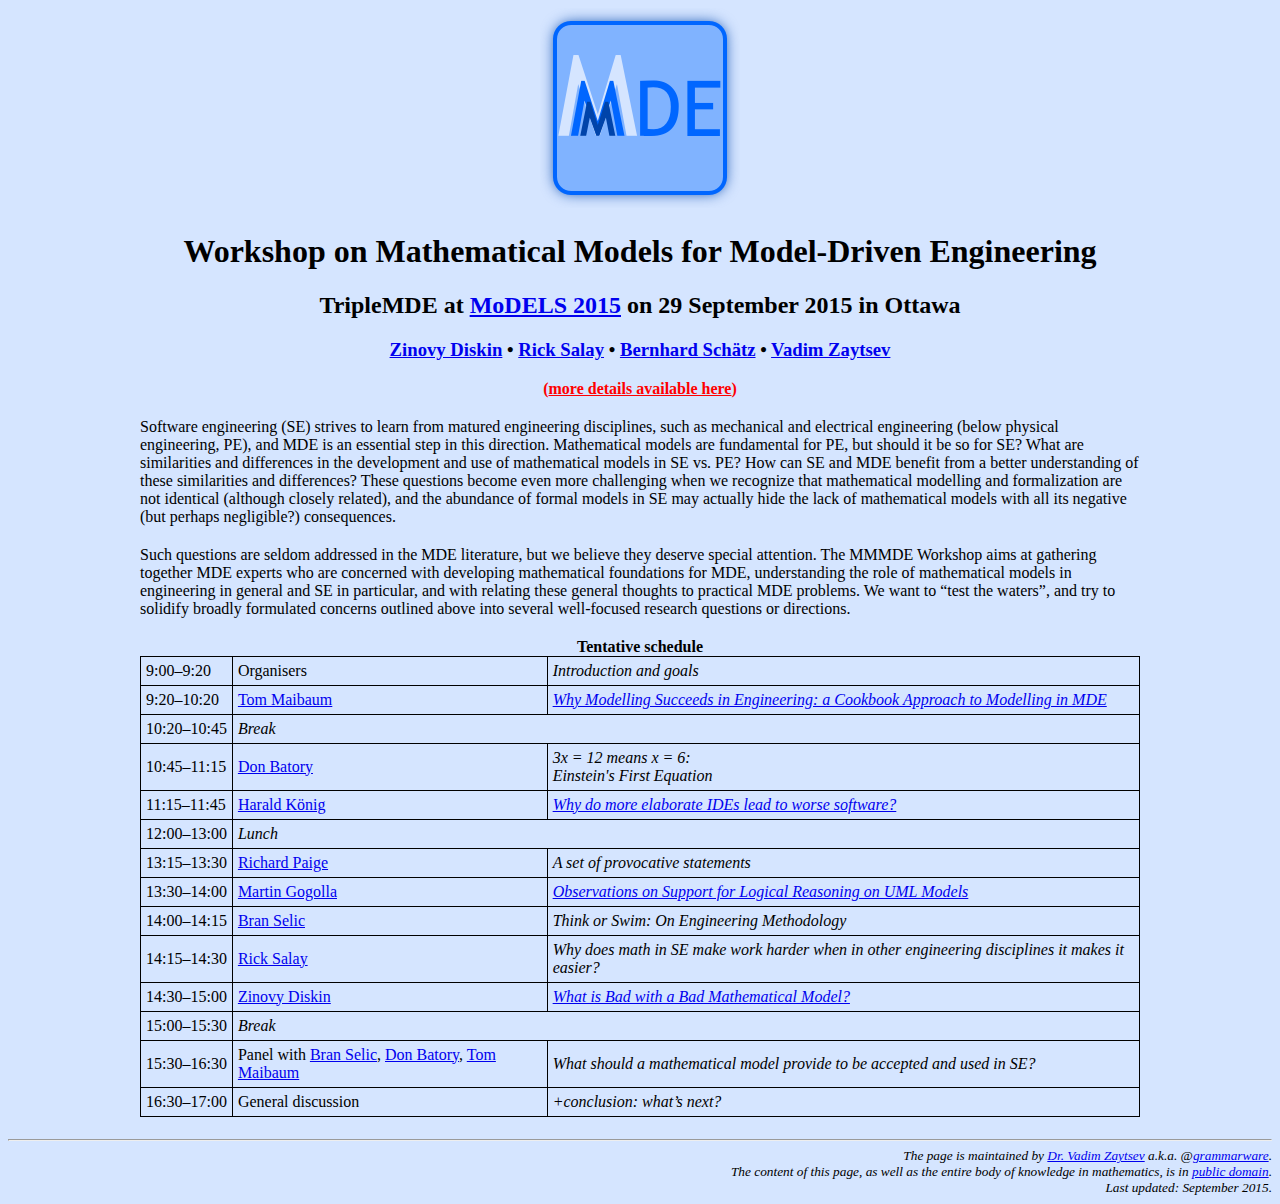
==== index.html @ 4f52308d "+1, time refactoring" ====
<?xml version="1.0" encoding="UTF-8"?>
<!DOCTYPE html PUBLIC "-//W3C//DTD XHTML 1.1//EN"
    "http://www.w3.org/TR/xhtml11/DTD/xhtml11.dtd">
<html version="-//W3C//DTD XHTML 1.1//EN"
      xmlns="http://www.w3.org/1999/xhtml" xml:lang="en"
      xmlns:xsi="http://www.w3.org/2001/XMLSchema-instance"
      xsi:schemaLocation="http://www.w3.org/1999/xhtml
                          http://www.w3.org/MarkUp/SCHEMA/xhtml11.xsd">
	<head>
		<meta http-equiv="Content-Type" content="text/html; charset=UTF-8" />
		<meta name="viewport" content="initial-scale=1.0"/>
		<title>MMMDE: Workshop on Mathematical Models for Model-Driven Engineering</title>
		<script type="text/javascript">

		  var _gaq = _gaq || [];
		  _gaq.push(['_setAccount', 'UA-3743366-7']);
		  _gaq.push(['_setDomainName', 'github.io']);
		  _gaq.push(['_setAllowLinker', true]);
		  _gaq.push(['_trackPageview']);

		  (function() {
		    var ga = document.createElement('script'); ga.type = 'text/javascript'; ga.async = true;
		    ga.src = ('https:' == document.location.protocol ? 'https://ssl' : 'http://www') + '.google-analytics.com/ga.js';
		    var s = document.getElementsByTagName('script')[0]; s.parentNode.insertBefore(ga, s);
		  })();
		</script>
		<style>
			.red, .red a, .red a:visited {color:red;}
			.red a:hover {font-weight:bold;}
			p, table {max-width:1000px; margin:auto; padding-bottom:20px}
			.c {text-align: center; font-weight: bold}
			table {border-collapse: collapse}
			td {border: solid 1px black; padding: 5px;}
			td:first-child {white-space: nowrap;}
			td:last-child {font-style: italic;}
		</style>
	</head>
	<body style="background-color:#D5E5FF;">
		<div class="c">
			<img src="mmmde.png" alt="Mathematical Models for Model-Driven Engineering" title="Triple MDE"/>
			<h1>Workshop on Mathematical Models for Model-Driven Engineering</h1>
			<h2>
				TripleMDE at <a href="http://cruise.eecs.uottawa.ca/models2015/" title="ACM/IEEE 18th International Conference on Model Driven Engineering Languages and Systems">MoDELS 2015</a>
				on 29 September 2015
				in Ottawa
			</h2>
			<h3>
				<a href="http://gsd.uwaterloo.ca/zdiskin" title="McMaster/Waterloo">Zinovy Diskin</a>
				•
				<a href="http://www.cs.toronto.edu/~rsalay/RickSalay.htm" title="Toronto">Rick Salay</a>
				•
				<a href="https://www4.in.tum.de/~schaetz/" title="München">Bernhard Schätz</a>
				•
				<a href="http://grammarware.net/" title="Amsterdam">Vadim Zaytsev</a>
			</h3>
			<p class="red">
				(<a href="details.pdf">more details available here</a>)
			</p>
		</div>
		<p>
			Software engineering (SE) strives to learn from matured engineering
			disciplines, such as mechanical and electrical engineering (below physical
			engineering, PE), and MDE is an essential step in this direction. Mathematical
			models are fundamental for PE, but should it be so for SE? What are
			similarities and differences in the development and use of mathematical models
			in SE vs. PE? How can SE and MDE benefit from a better understanding of these
			similarities and differences? These questions become even more challenging
			when we recognize that mathematical modelling and formalization are not
			identical (although closely related), and the abundance of formal models in SE
			may actually hide the lack of mathematical models with all its negative (but
			perhaps negligible?) consequences.
		</p>
		<p>
			Such questions are seldom addressed in the MDE literature, but we believe
			they deserve special attention. The MMMDE Workshop aims at gathering
			together MDE experts who are concerned with developing mathematical
			foundations for MDE, understanding the role of mathematical models in
			engineering in general and SE in particular, and with relating these general
			thoughts to practical MDE problems. We want to “test the waters”, and try to
			solidify broadly formulated concerns outlined above into several well-focused
			research questions or directions.
		</p>
		<div class="c">Tentative schedule</div>
		<table>
			<tr>
				<td>9:00–9:20</td>
				<td>Organisers</td>
				<td>Introduction and goals</td>
			</tr>
			<tr>
				<td>9:20–10:20</td>
				<td><a href="http://www.cas.mcmaster.ca/~maibaum/Toms_Mac_Site/Home_Page.html">Tom Maibaum</a></td>
				<td><a href="maibaum.html">Why Modelling Succeeds in Engineering: a Cookbook Approach to Modelling in MDE</a></td>
			</tr>
			<tr>
				<td>10:20–10:45</td>
				<td colspan="2">Break</td>
			</tr>
			<tr>
				<td>10:45–11:15</td>
				<td><a href="https://www.cs.utexas.edu/~dsb/">Don Batory</a></td>
				<td>
					3x = 12 means x = 6:<br/>
					Einstein's First Equation
				</td>
			</tr>
			<tr>
				<td>11:15–11:45</td>
				<td><a href="http://www.fhdw-hannover.de/node/48">Harald König</a></td>
				<td><a href="koenig.html">Why do more elaborate IDEs lead to worse software?</a></td>
			</tr>
			<tr>
				<td>12:00–13:00</td>
				<td colspan="2">Lunch</td>
			</tr>
			<tr>
				<td>13:15–13:30</td>
				<td><a href="http://www-users.cs.york.ac.uk/~paige/">Richard Paige</a></td>
				<td>A set of provocative statements</td>
			</tr>
			<tr>
				<td>13:30–14:00</td>
				<td><a href="http://www.db.informatik.uni-bremen.de/~gogolla/">Martin Gogolla</a></td>
				<td><a href="gogolla.html">Observations on Support for Logical Reasoning on UML Models</a></td>
			</tr>
			<tr>
				<td>14:00–14:15</td>
				<td><a href="https://www.simula.no/people/bselic">Bran Selic</a></td>
				<td>Think or Swim: On Engineering Methodology</td>
			</tr>
			<tr>
				<td>14:15–14:30</td>
				<td><a href="http://www.cs.toronto.edu/~rsalay/RickSalay.htm" title="Toronto">Rick Salay</a></td>
				<td>Why does math in SE make work harder when in other engineering disciplines it makes it easier?</td>
			</tr>
			<tr>
				<td>14:30–15:00</td>
				<td><a href="http://gsd.uwaterloo.ca/zdiskin">Zinovy Diskin</a></td>
				<td><a href="diskin.html">What is Bad with a Bad Mathematical Model?</a></td>
			</tr>
			<tr>
				<td>15:00–15:30</td>
				<td colspan="2">Break</td>
			</tr>
			<tr>
				<td>15:30–16:30</td>
				<td>
				Panel with
					<a href="https://www.simula.no/people/bselic">Bran Selic</a>,
					<a href="https://www.cs.utexas.edu/~dsb/">Don Batory</a>,
					<a href="http://www.cas.mcmaster.ca/~maibaum/Toms_Mac_Site/Home_Page.html">Tom Maibaum</a>
				</td>
				<td>What should a mathematical model provide to be accepted and used in SE?</td>
			</tr>
			<tr>
				<td>16:30–17:00</td>
				<td>General discussion</td>
				<td>+conclusion: what’s next?</td>
			</tr>
		</table>
		<div style="width:100%; text-align:right; font-style:italic; font-size:smaller">
			<br/><hr/>
			The page is maintained by <a href="http://grammarware.github.io/">Dr. Vadim Zaytsev</a> a.k.a. @<a href="http://twitter.com/grammarware">grammarware</a>.<br/>
			The content of this page, as well as the entire body of knowledge in mathematics, is in <a href="https://github.com/MMMDE/mmmde.github.io/blob/master/LICENSE.md">public domain</a>.<br/>
			Last updated: September 2015.
		</div>
	</body>
</html>
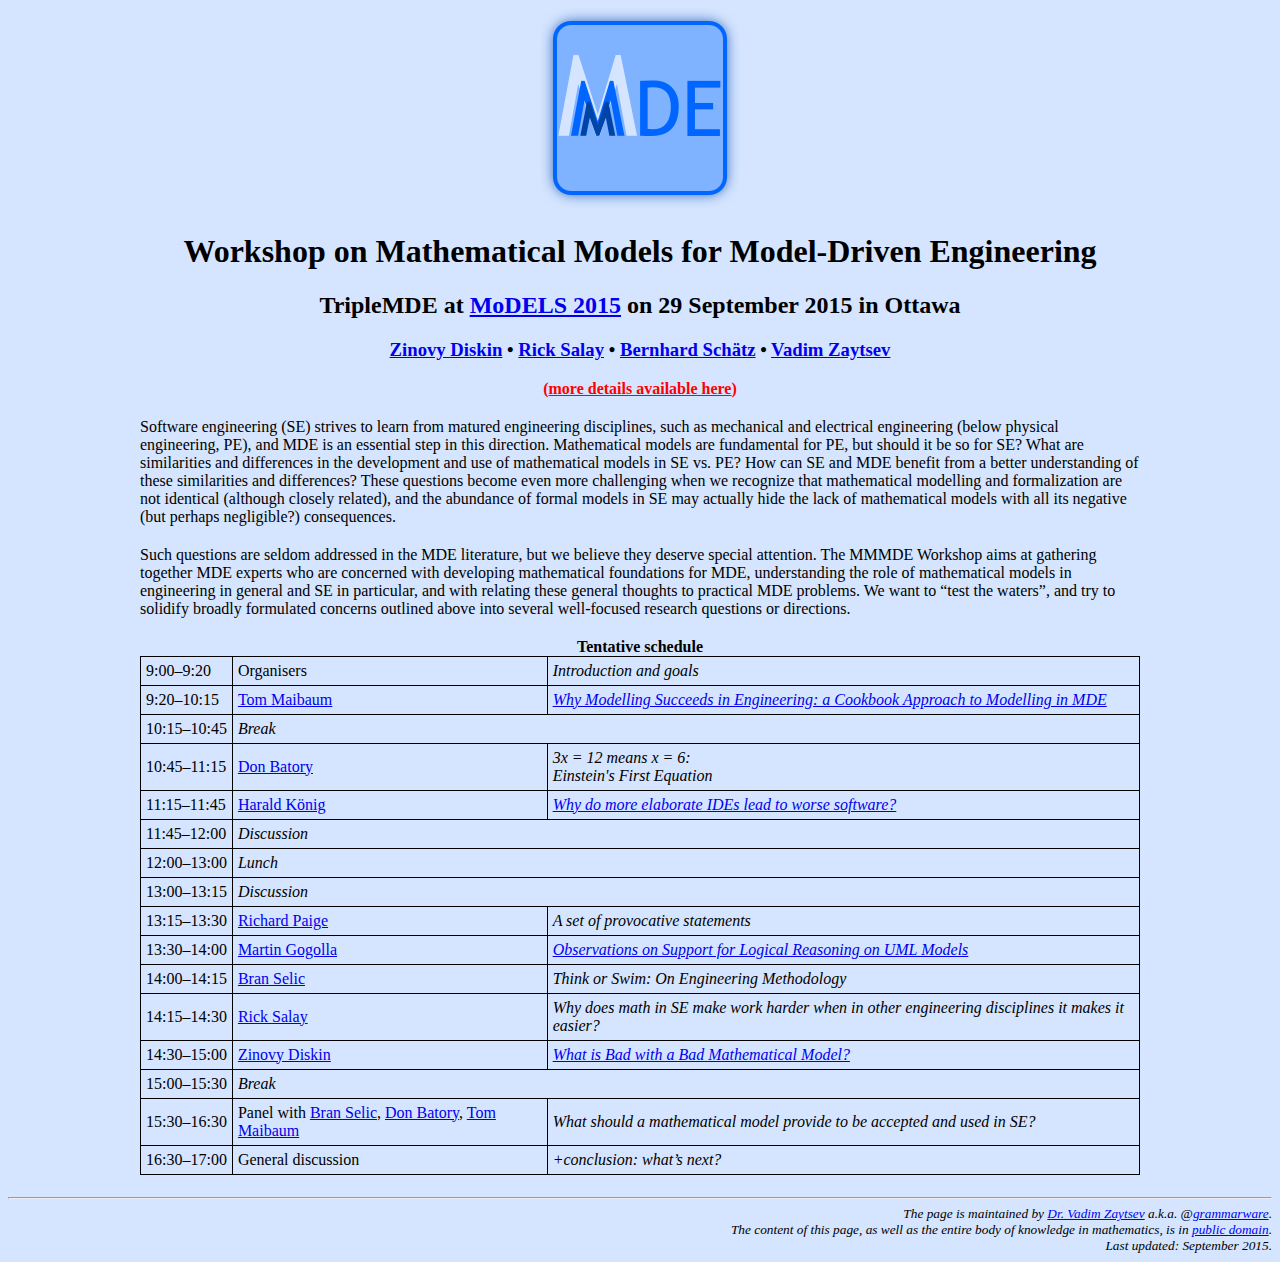
==== commit 7cf500b2: "schedule massage" ====
--- a/index.html
+++ b/index.html
@@ -88,12 +88,12 @@
 				<td>Introduction and goals</td>
 			</tr>
 			<tr>
-				<td>9:20–10:20</td>
+				<td>9:20–10:15</td>
 				<td><a href="http://www.cas.mcmaster.ca/~maibaum/Toms_Mac_Site/Home_Page.html">Tom Maibaum</a></td>
 				<td><a href="maibaum.html">Why Modelling Succeeds in Engineering: a Cookbook Approach to Modelling in MDE</a></td>
 			</tr>
 			<tr>
-				<td>10:20–10:45</td>
+				<td>10:15–10:45</td>
 				<td colspan="2">Break</td>
 			</tr>
 			<tr>
@@ -110,8 +110,16 @@
 				<td><a href="koenig.html">Why do more elaborate IDEs lead to worse software?</a></td>
 			</tr>
 			<tr>
+				<td>11:45–12:00</td>
+				<td colspan="2">Discussion</td>
+			</tr>
+			<tr>
 				<td>12:00–13:00</td>
 				<td colspan="2">Lunch</td>
+			</tr>
+			<tr>
+				<td>13:00–13:15</td>
+				<td colspan="2">Discussion</td>
 			</tr>
 			<tr>
 				<td>13:15–13:30</td>
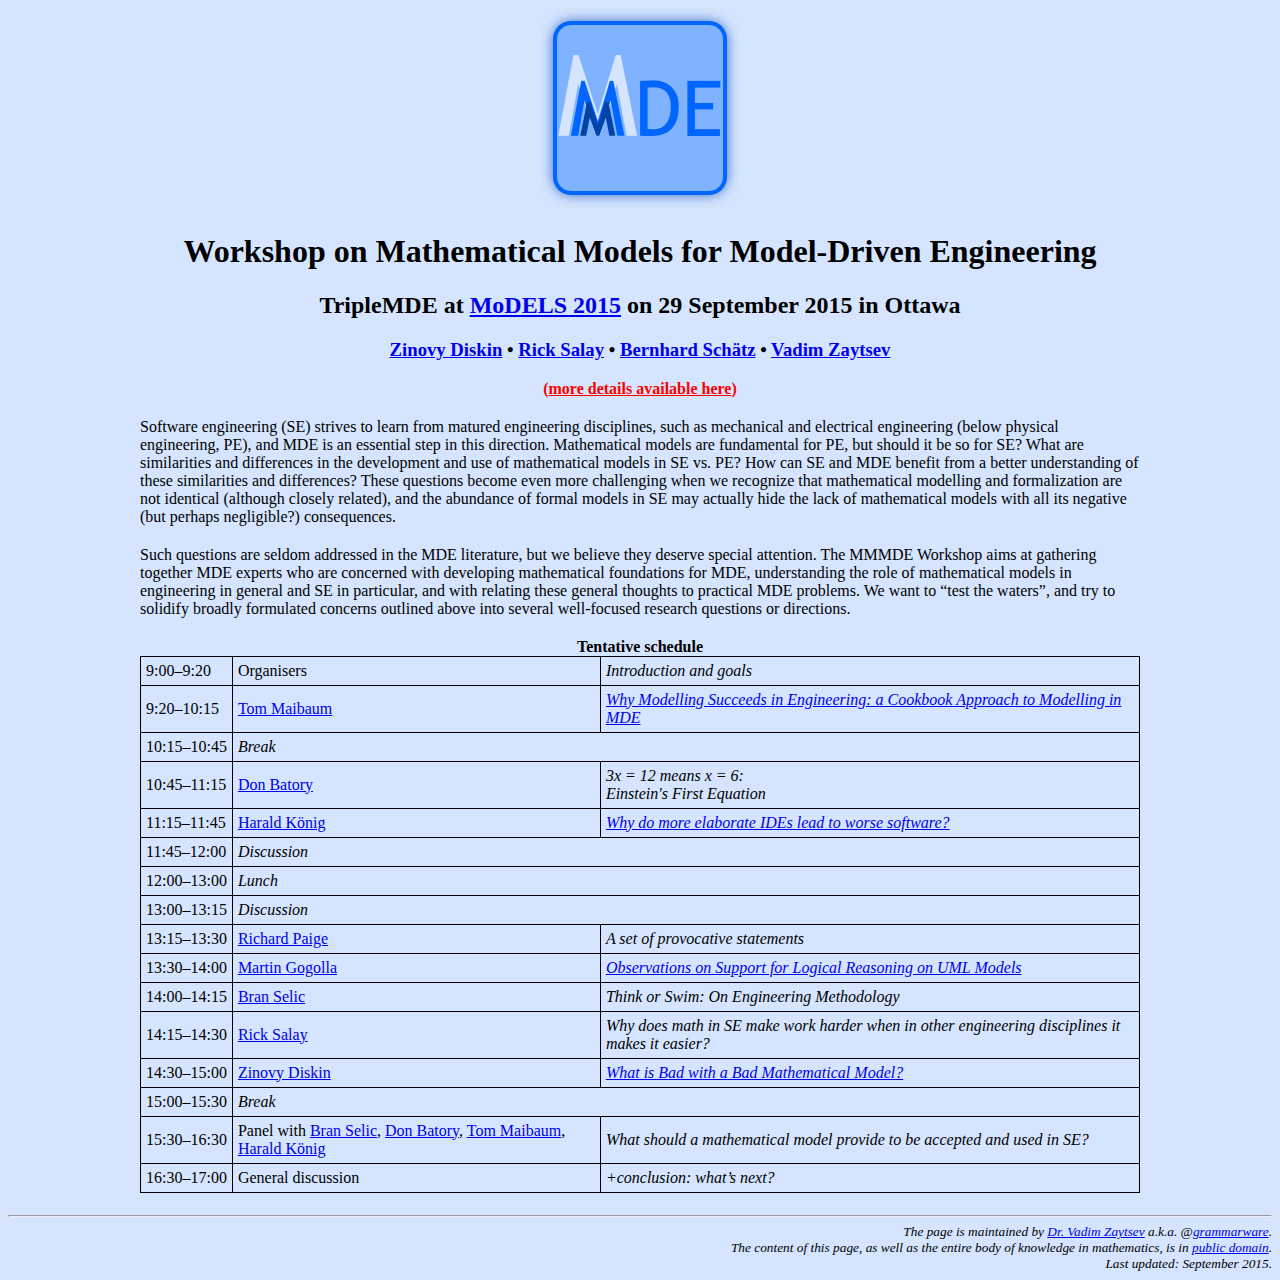
==== commit 0eb8d213: "+Harald König" ====
--- a/index.html
+++ b/index.html
@@ -156,7 +156,8 @@
 				Panel with
 					<a href="https://www.simula.no/people/bselic">Bran Selic</a>,
 					<a href="https://www.cs.utexas.edu/~dsb/">Don Batory</a>,
-					<a href="http://www.cas.mcmaster.ca/~maibaum/Toms_Mac_Site/Home_Page.html">Tom Maibaum</a>
+					<a href="http://www.cas.mcmaster.ca/~maibaum/Toms_Mac_Site/Home_Page.html">Tom Maibaum</a>,
+					<a href="http://www.fhdw-hannover.de/node/48">Harald König</a>
 				</td>
 				<td>What should a mathematical model provide to be accepted and used in SE?</td>
 			</tr>
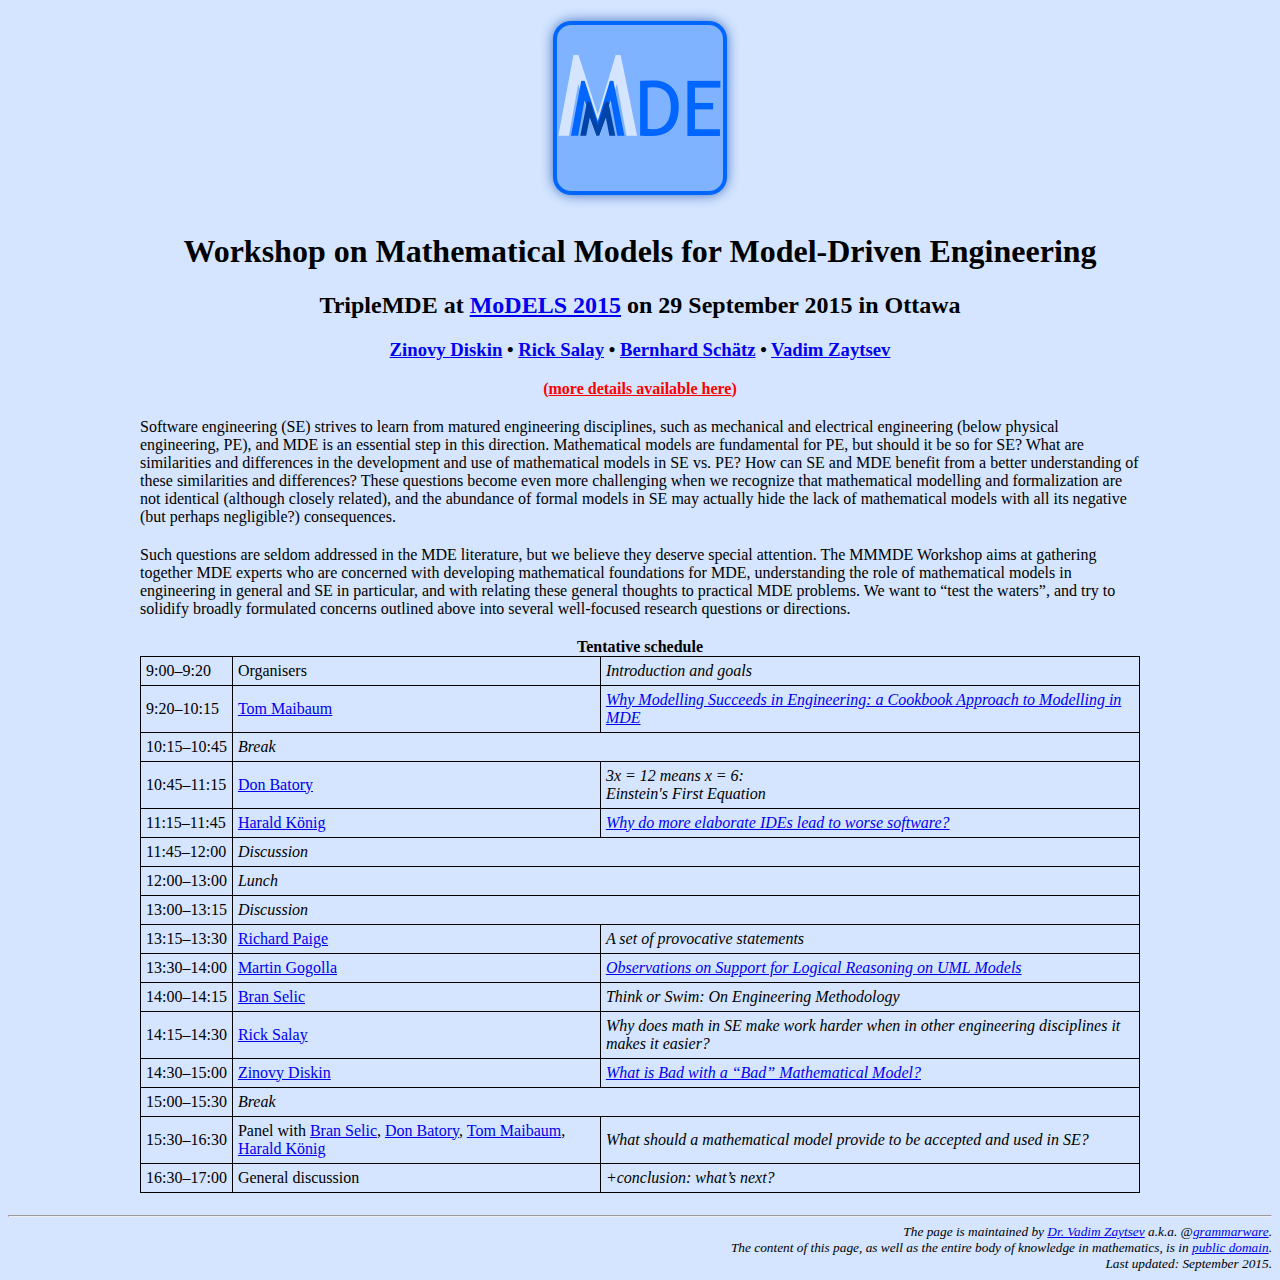
==== commit a4ce770d: "bad" ====
--- a/index.html
+++ b/index.html
@@ -144,7 +144,7 @@
 			<tr>
 				<td>14:30–15:00</td>
 				<td><a href="http://gsd.uwaterloo.ca/zdiskin">Zinovy Diskin</a></td>
-				<td><a href="diskin.html">What is Bad with a Bad Mathematical Model?</a></td>
+				<td><a href="diskin.html">What is Bad with a “Bad” Mathematical Model?</a></td>
 			</tr>
 			<tr>
 				<td>15:00–15:30</td>
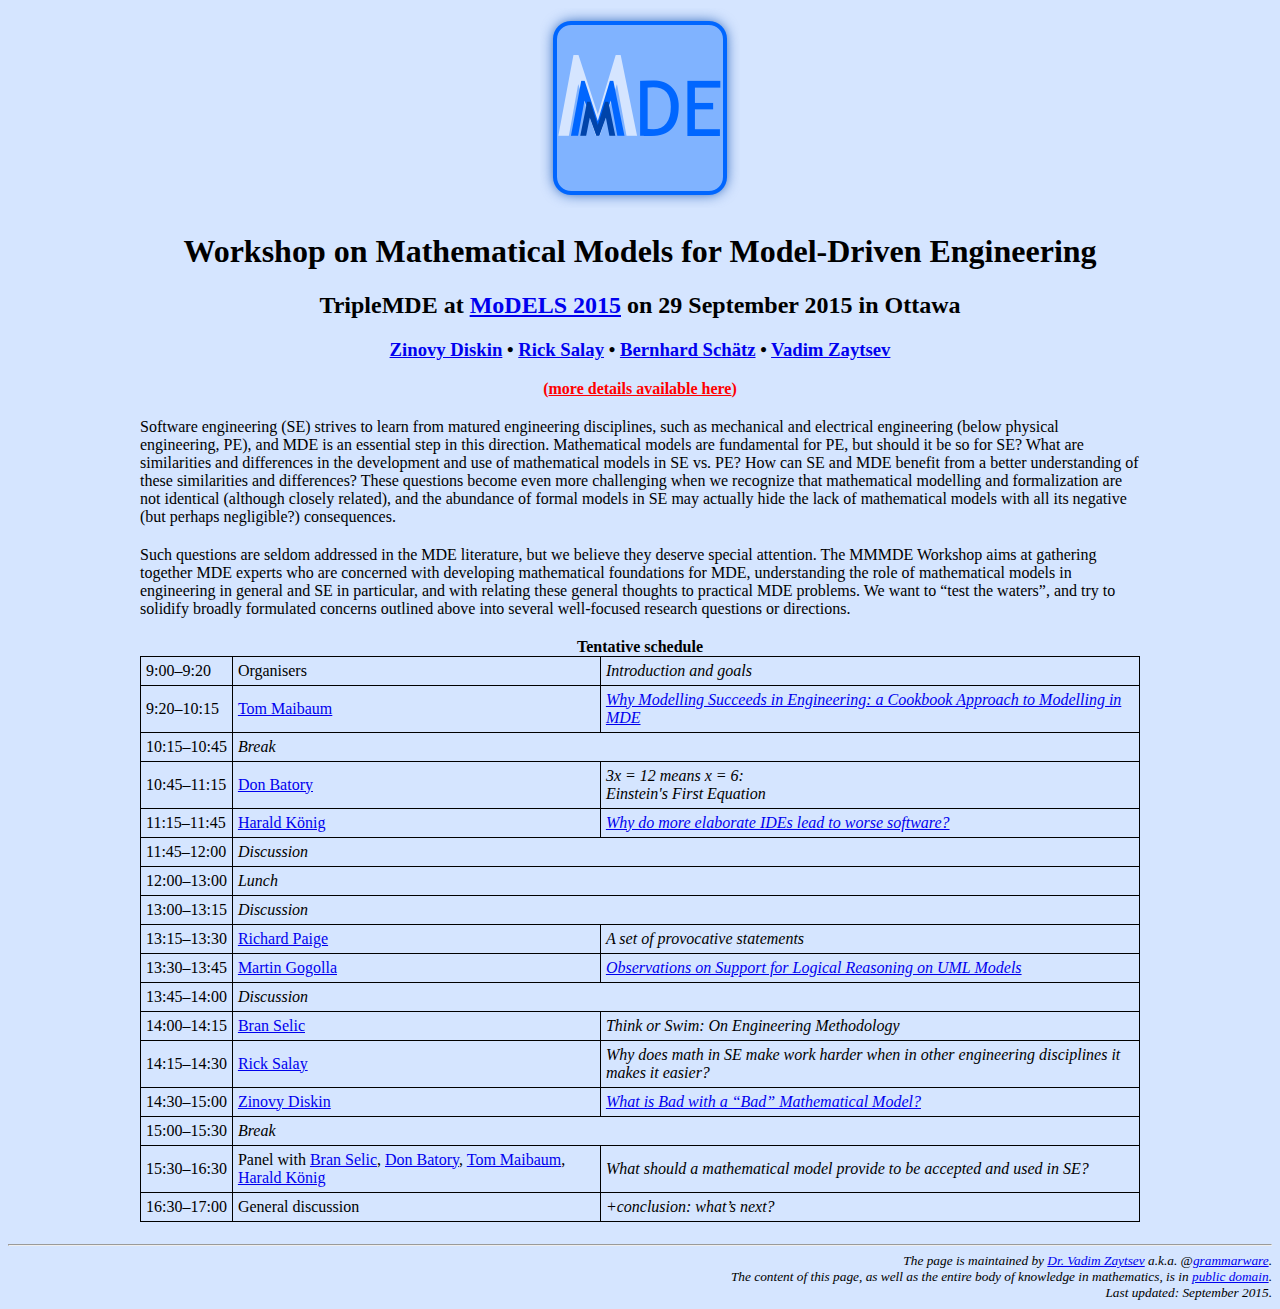
==== commit 34c415c4: "discussion" ====
--- a/index.html
+++ b/index.html
@@ -127,9 +127,13 @@
 				<td>A set of provocative statements</td>
 			</tr>
 			<tr>
-				<td>13:30–14:00</td>
+				<td>13:30–13:45</td>
 				<td><a href="http://www.db.informatik.uni-bremen.de/~gogolla/">Martin Gogolla</a></td>
 				<td><a href="gogolla.html">Observations on Support for Logical Reasoning on UML Models</a></td>
+			</tr>
+			<tr>
+				<td>13:45–14:00</td>
+				<td colspan="2">Discussion</td>
 			</tr>
 			<tr>
 				<td>14:00–14:15</td>
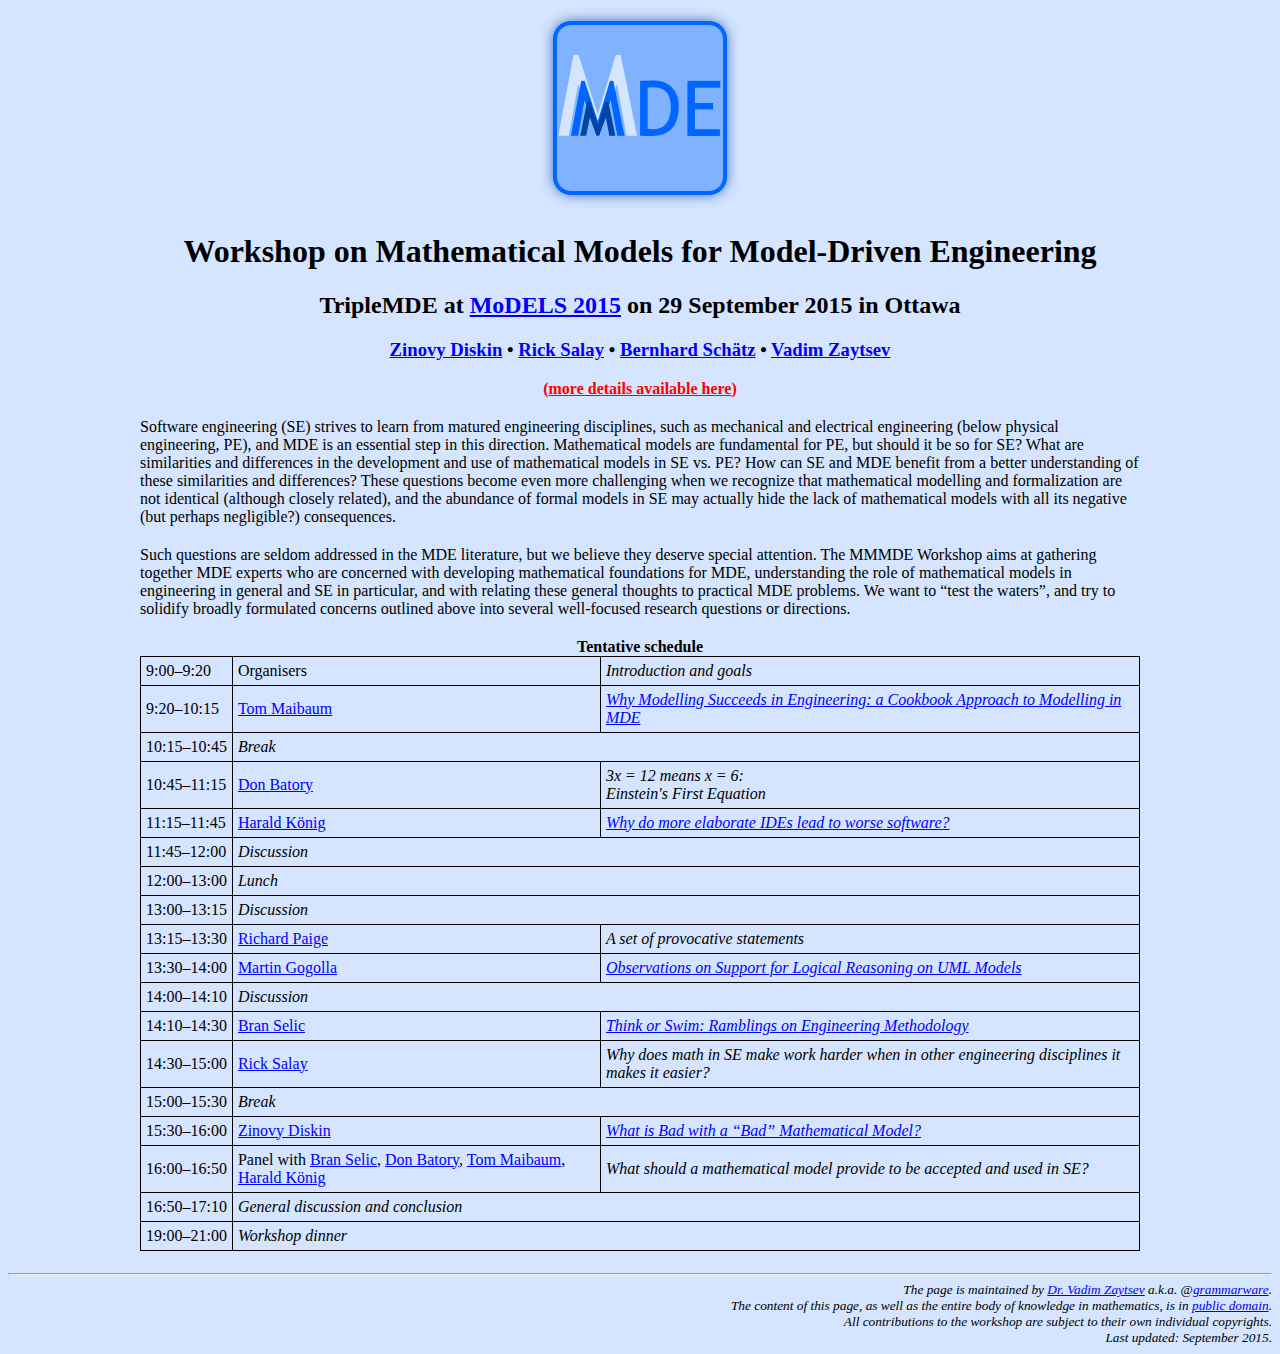
==== commit 63899da4: "final schedule and Bran’s slides" ====
--- a/index.html
+++ b/index.html
@@ -10,6 +10,7 @@
 		<meta http-equiv="Content-Type" content="text/html; charset=UTF-8" />
 		<meta name="viewport" content="initial-scale=1.0"/>
 		<title>MMMDE: Workshop on Mathematical Models for Model-Driven Engineering</title>
+		<link href="common.css" rel="stylesheet" type="text/css" />
 		<script type="text/javascript">
 
 		  var _gaq = _gaq || [];
@@ -24,16 +25,6 @@
 		    var s = document.getElementsByTagName('script')[0]; s.parentNode.insertBefore(ga, s);
 		  })();
 		</script>
-		<style>
-			.red, .red a, .red a:visited {color:red;}
-			.red a:hover {font-weight:bold;}
-			p, table {max-width:1000px; margin:auto; padding-bottom:20px}
-			.c {text-align: center; font-weight: bold}
-			table {border-collapse: collapse}
-			td {border: solid 1px black; padding: 5px;}
-			td:first-child {white-space: nowrap;}
-			td:last-child {font-style: italic;}
-		</style>
 	</head>
 	<body style="background-color:#D5E5FF;">
 		<div class="c">
@@ -127,35 +118,35 @@
 				<td>A set of provocative statements</td>
 			</tr>
 			<tr>
-				<td>13:30–13:45</td>
+				<td>13:30–14:00</td>
 				<td><a href="http://www.db.informatik.uni-bremen.de/~gogolla/">Martin Gogolla</a></td>
 				<td><a href="gogolla.html">Observations on Support for Logical Reasoning on UML Models</a></td>
 			</tr>
 			<tr>
-				<td>13:45–14:00</td>
+				<td>14:00–14:10</td>
 				<td colspan="2">Discussion</td>
 			</tr>
 			<tr>
-				<td>14:00–14:15</td>
+				<td>14:10–14:30</td>
 				<td><a href="https://www.simula.no/people/bselic">Bran Selic</a></td>
-				<td>Think or Swim: On Engineering Methodology</td>
-			</tr>
-			<tr>
-				<td>14:15–14:30</td>
-				<td><a href="http://www.cs.toronto.edu/~rsalay/RickSalay.htm" title="Toronto">Rick Salay</a></td>
-				<td>Why does math in SE make work harder when in other engineering disciplines it makes it easier?</td>
+				<td><a href="selic.html">Think or Swim: Ramblings on Engineering Methodology</a></td>
 			</tr>
 			<tr>
 				<td>14:30–15:00</td>
-				<td><a href="http://gsd.uwaterloo.ca/zdiskin">Zinovy Diskin</a></td>
-				<td><a href="diskin.html">What is Bad with a “Bad” Mathematical Model?</a></td>
+				<td><a href="http://www.cs.toronto.edu/~rsalay/RickSalay.htm" title="Toronto">Rick Salay</a></td>
+				<td>Why does math in SE make work harder when in other engineering disciplines it makes it easier?</td>
 			</tr>
 			<tr>
 				<td>15:00–15:30</td>
 				<td colspan="2">Break</td>
 			</tr>
 			<tr>
-				<td>15:30–16:30</td>
+				<td>15:30–16:00</td>
+				<td><a href="http://gsd.uwaterloo.ca/zdiskin">Zinovy Diskin</a></td>
+				<td><a href="diskin.html">What is Bad with a “Bad” Mathematical Model?</a></td>
+			</tr>
+			<tr>
+				<td>16:00–16:50</td>
 				<td>
 				Panel with
 					<a href="https://www.simula.no/people/bselic">Bran Selic</a>,
@@ -166,15 +157,19 @@
 				<td>What should a mathematical model provide to be accepted and used in SE?</td>
 			</tr>
 			<tr>
-				<td>16:30–17:00</td>
-				<td>General discussion</td>
-				<td>+conclusion: what’s next?</td>
+				<td>16:50–17:10</td>
+				<td colspan="2">General discussion and conclusion</td>
+			</tr>
+			<tr>
+				<td>19:00–21:00</td>
+				<td colspan="2">Workshop dinner</td>
 			</tr>
 		</table>
 		<div style="width:100%; text-align:right; font-style:italic; font-size:smaller">
 			<br/><hr/>
 			The page is maintained by <a href="http://grammarware.github.io/">Dr. Vadim Zaytsev</a> a.k.a. @<a href="http://twitter.com/grammarware">grammarware</a>.<br/>
 			The content of this page, as well as the entire body of knowledge in mathematics, is in <a href="https://github.com/MMMDE/mmmde.github.io/blob/master/LICENSE.md">public domain</a>.<br/>
+			All contributions to the workshop are subject to their own individual copyrights.<br/>
 			Last updated: September 2015.
 		</div>
 	</body>
--- a/common.css
+++ b/common.css
@@ -0,0 +1,9 @@
+.red, .red a, .red a:visited {color:red}
+a, a:visited {color:blue}
+.red a:hover {font-weight:bold}
+p, table {max-width:1000px; margin:auto; padding-bottom:20px}
+.c {text-align:center; font-weight:bold}
+table {border-collapse:collapse}
+td {border:solid 1px black; padding:5px}
+td:first-child {white-space:nowrap}
+td:last-child {font-style:italic}
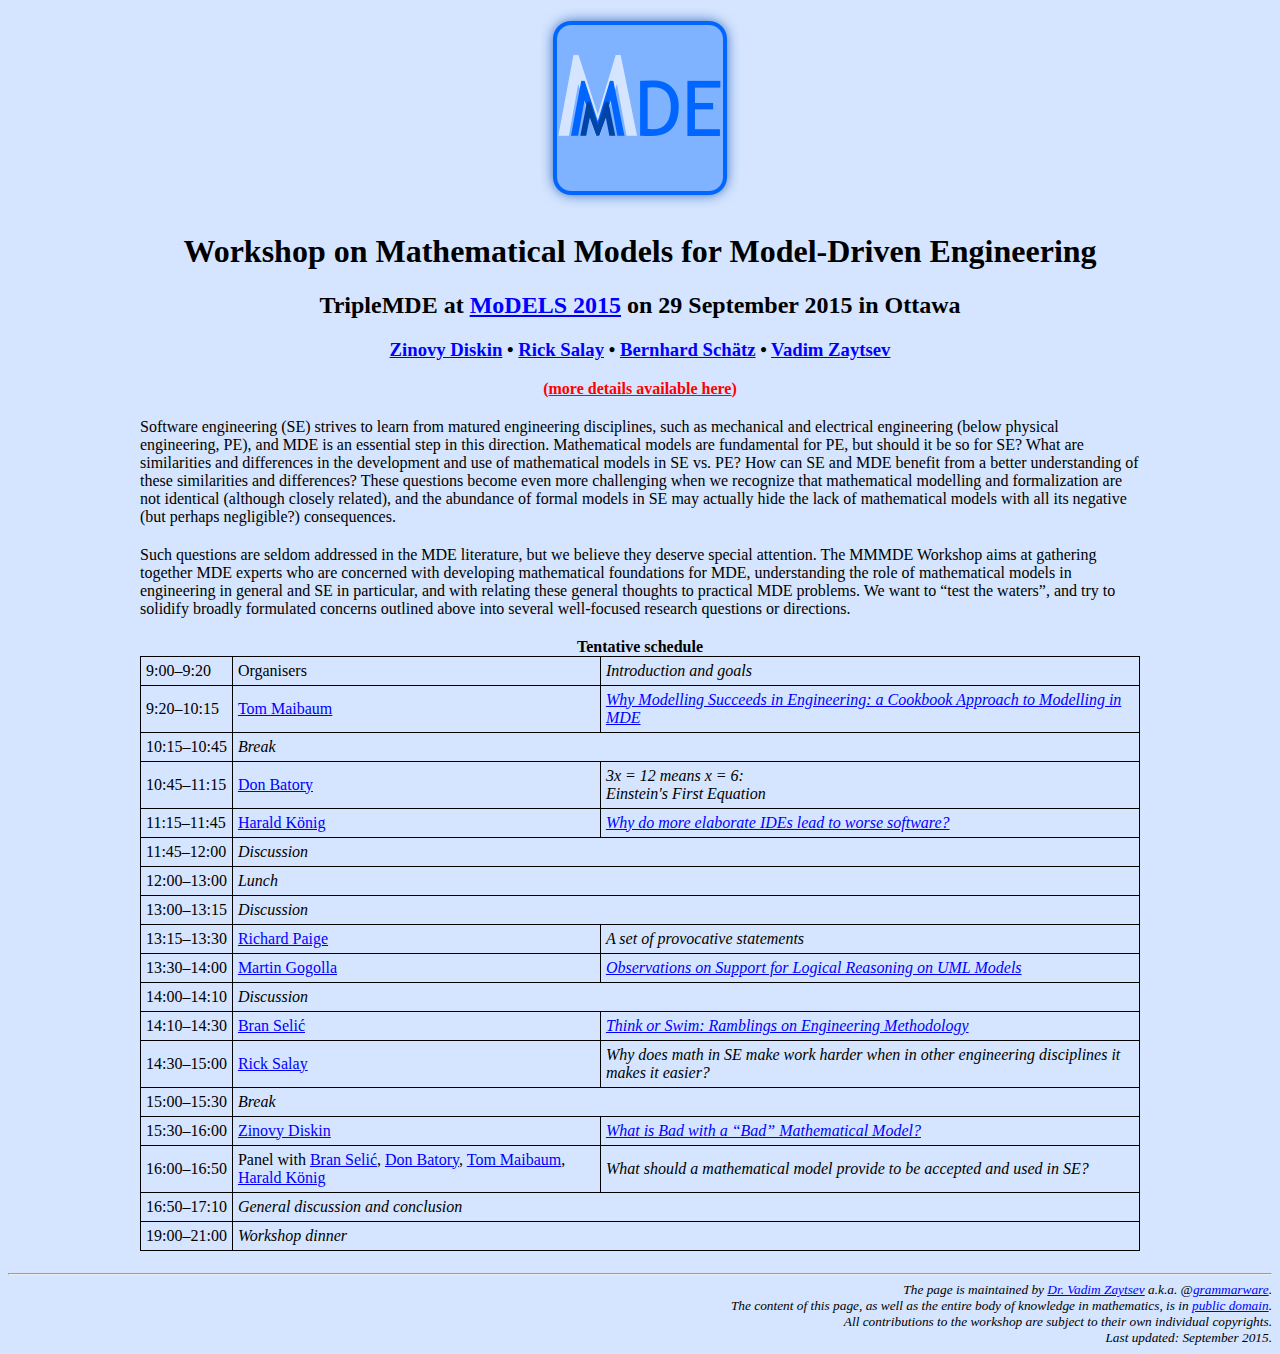
==== commit 4ee9ae18: "spelling" ====
--- a/index.html
+++ b/index.html
@@ -128,7 +128,7 @@
 			</tr>
 			<tr>
 				<td>14:10–14:30</td>
-				<td><a href="https://www.simula.no/people/bselic">Bran Selic</a></td>
+				<td><a href="https://www.simula.no/people/bselic">Bran Selić</a></td>
 				<td><a href="selic.html">Think or Swim: Ramblings on Engineering Methodology</a></td>
 			</tr>
 			<tr>
@@ -149,7 +149,7 @@
 				<td>16:00–16:50</td>
 				<td>
 				Panel with
-					<a href="https://www.simula.no/people/bselic">Bran Selic</a>,
+					<a href="https://www.simula.no/people/bselic">Bran Selić</a>,
 					<a href="https://www.cs.utexas.edu/~dsb/">Don Batory</a>,
 					<a href="http://www.cas.mcmaster.ca/~maibaum/Toms_Mac_Site/Home_Page.html">Tom Maibaum</a>,
 					<a href="http://www.fhdw-hannover.de/node/48">Harald König</a>
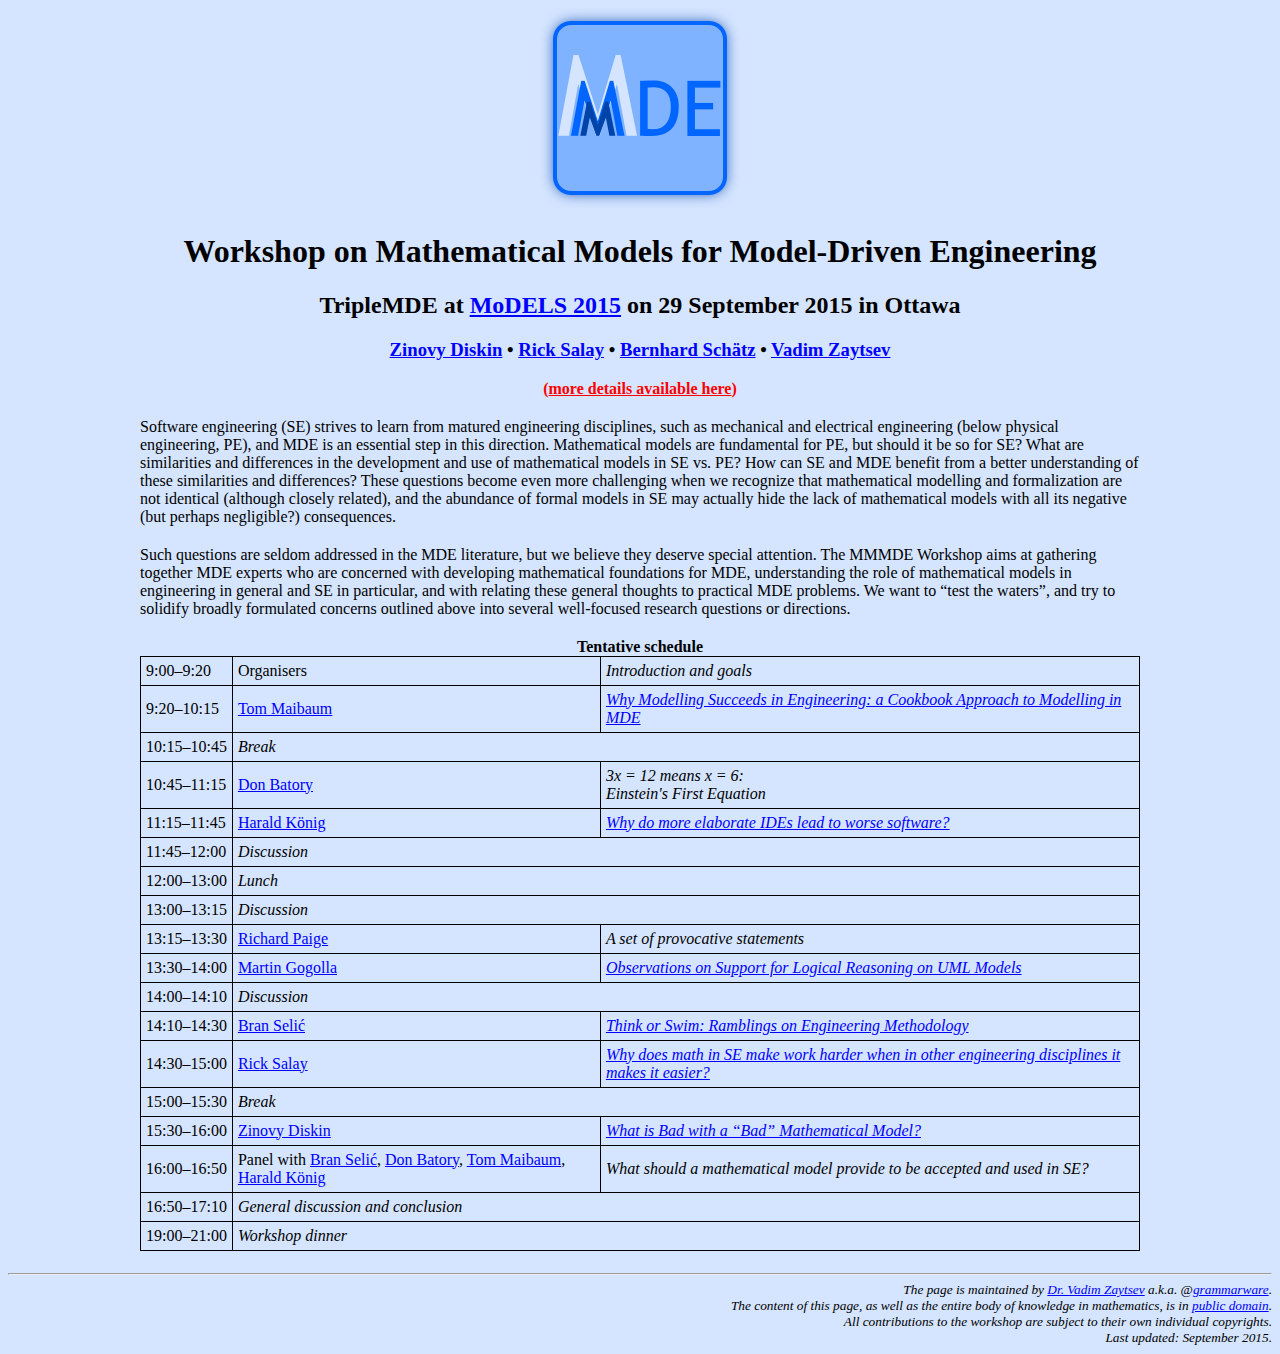
==== commit 2a231bcb: "Rick" ====
--- a/index.html
+++ b/index.html
@@ -134,7 +134,7 @@
 			<tr>
 				<td>14:30–15:00</td>
 				<td><a href="http://www.cs.toronto.edu/~rsalay/RickSalay.htm" title="Toronto">Rick Salay</a></td>
-				<td>Why does math in SE make work harder when in other engineering disciplines it makes it easier?</td>
+				<td><a href="salay.html">Why does math in SE make work harder when in other engineering disciplines it makes it easier?</a></td>
 			</tr>
 			<tr>
 				<td>15:00–15:30</td>
